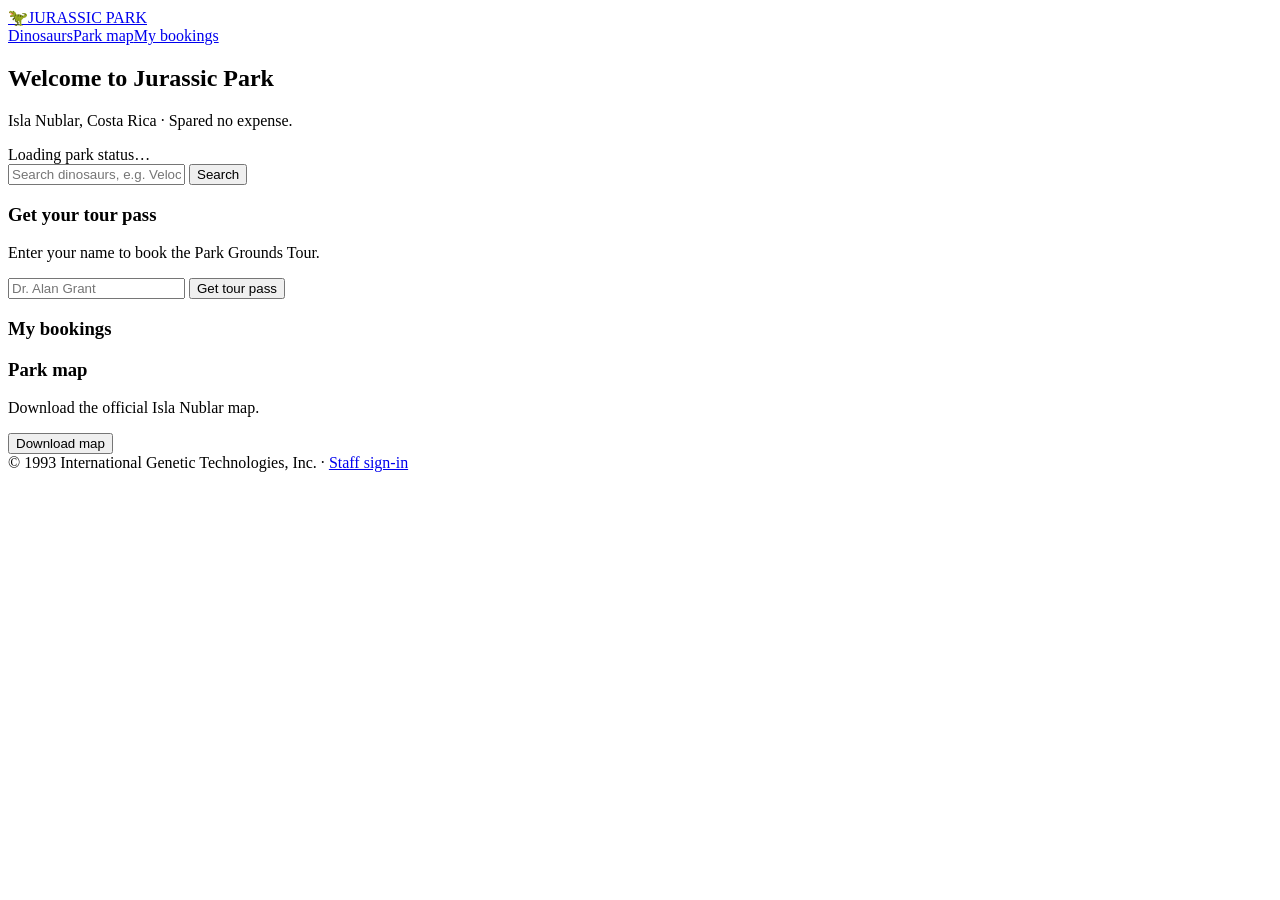
==== web/index.html @ bb6fd92a "feat(jurassic-go): refactor into minimal functional park app Rebuild the app as a simple, safe-looki" ====
<!DOCTYPE html>
<html lang="en">
<head>
  <meta charset="utf-8" />
  <meta name="viewport" content="width=device-width, initial-scale=1" />
  <title>Jurassic Park</title>
  <link rel="stylesheet" href="/static/style.css" />
</head>
<body>
  <header>
    <a class="logo" href="/"><span class="badge">🦖</span><span class="word">JURASSIC PARK</span></a>
    <nav><a href="#dinosaurs">Dinosaurs</a><a href="#map">Park map</a><a href="#bookings">My bookings</a></nav>
  </header>

  <section class="hero">
    <h1>Welcome to Jurassic Park</h1>
    <p>Isla Nublar, Costa Rica &middot; Spared no expense.</p>
    <div class="chips" id="status-chips"><span class="chip">Loading park status&hellip;</span></div>
  </section>

  <main>
    <div id="dinosaurs">
      <form class="search" id="search-form">
        <input id="search-input" placeholder="Search dinosaurs, e.g. Velociraptor" />
        <button type="submit">Search</button>
      </form>
      <div class="grid" id="dino-grid"></div>
    </div>

    <aside>
      <div class="panel" id="pass-panel">
        <h3>Get your tour pass</h3>
        <p>Enter your name to book the Park Grounds Tour.</p>
        <form id="pass-form">
          <input id="pass-name" placeholder="Dr. Alan Grant" />
          <button type="submit">Get tour pass</button>
        </form>
        <div class="error" id="pass-error"></div>
      </div>

      <div class="panel hidden" id="bookings">
        <h3>My bookings</h3>
        <p id="bookings-who"></p>
        <ul class="list" id="bookings-list"></ul>
        <div class="muted" id="booking-detail"></div>
      </div>

      <div class="panel" id="map">
        <h3>Park map</h3>
        <p>Download the official Isla Nublar map.</p>
        <a href="/api/v1/park/map?file=isla-nublar.svg"><button class="ghost" type="button">Download map</button></a>
      </div>
    </aside>
  </main>

  <footer>&copy; 1993 International Genetic Technologies, Inc. &middot; <a href="/staff">Staff sign-in</a></footer>
  <script src="/static/app.js"></script>
</body>
</html>
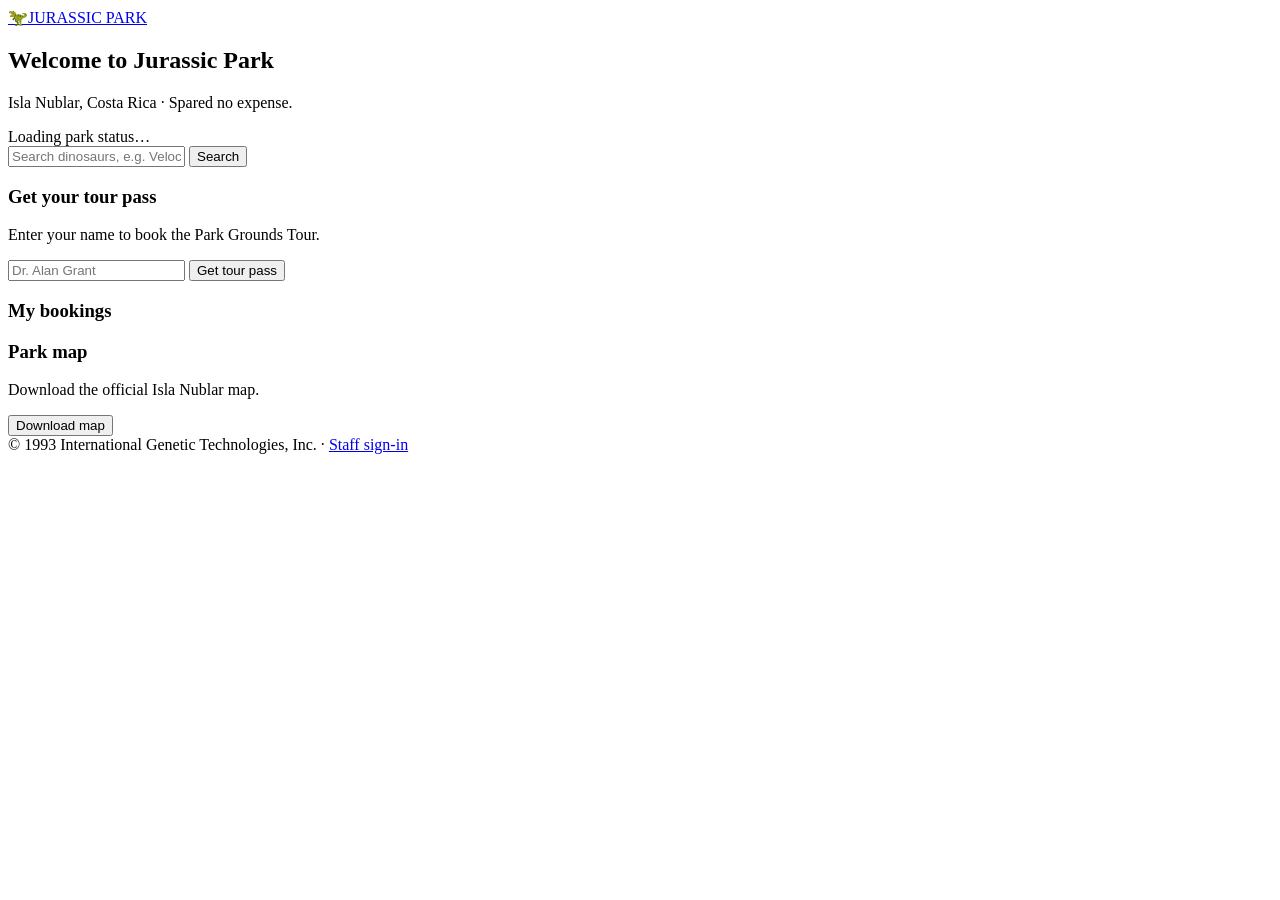
==== commit 5060fefc: "refactor(jurassic-go): remove visitor header links The visitor page fits on one screen, so the Dinos" ====
--- a/web/index.html
+++ b/web/index.html
@@ -9,7 +9,6 @@
 <body>
   <header>
     <a class="logo" href="/"><span class="badge">🦖</span><span class="word">JURASSIC PARK</span></a>
-    <nav><a href="#dinosaurs">Dinosaurs</a><a href="#map">Park map</a><a href="#bookings">My bookings</a></nav>
   </header>
 
   <section class="hero">
